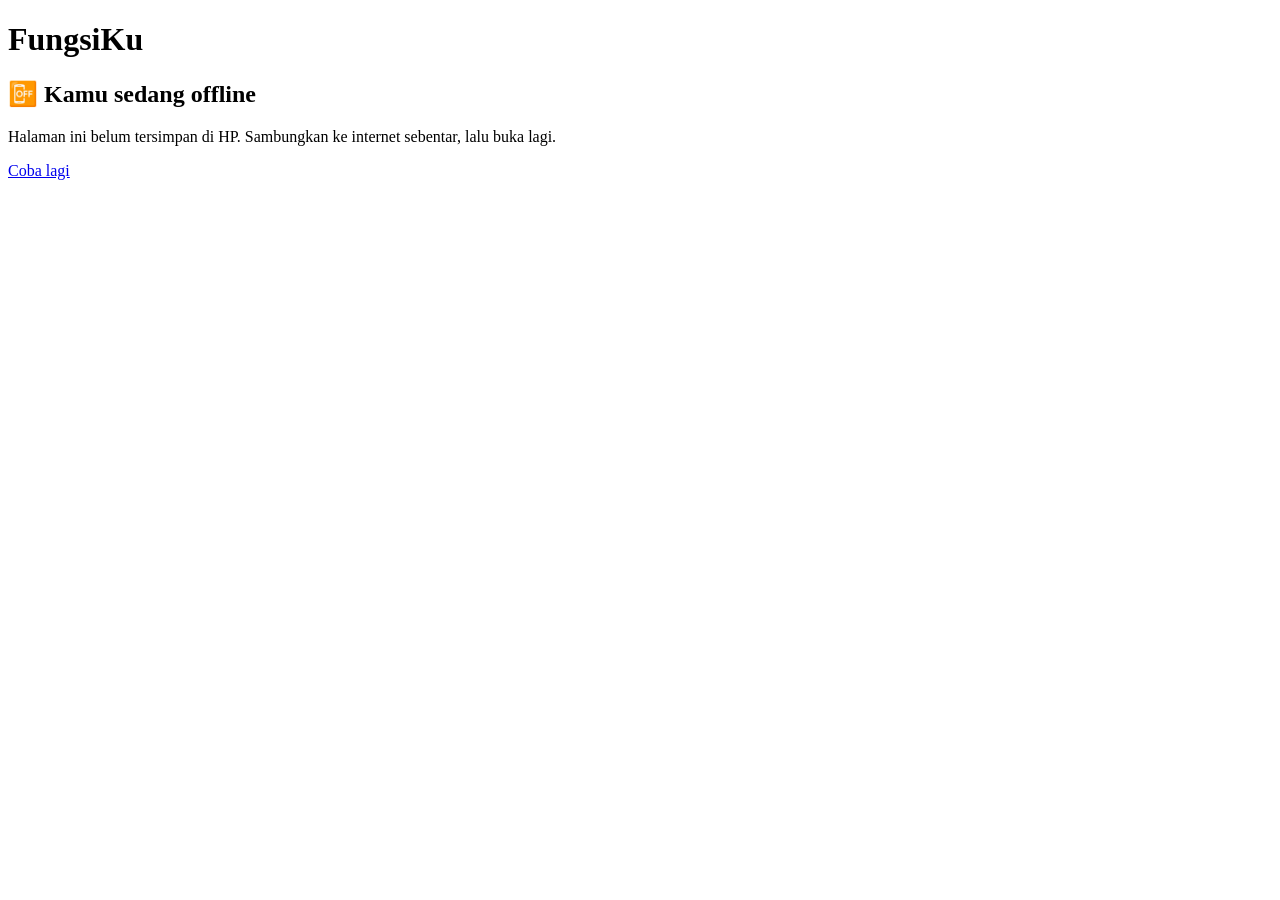
==== frontend/offline.html @ 6c530d6d "Commit pertama" ====
<!doctype html>
<html lang="id">
<head>
  <meta charset="utf-8">
  <meta name="viewport" content="width=device-width, initial-scale=1">
  <title>Offline · FungsiKu</title>
  <link rel="stylesheet" href="/css/tokens.css">
  <link rel="stylesheet" href="/css/style.css">
</head>
<body>
  <header class="bilah-atas"><h1>FungsiKu</h1></header>
  <main id="aplikasi">
    <section class="kartu">
      <h2>📴 Kamu sedang offline</h2>
      <p>Halaman ini belum tersimpan di HP. Sambungkan ke internet sebentar, lalu buka lagi.</p>
      <p><a class="tombol tombol-utama" href="/">Coba lagi</a></p>
    </section>
  </main>
</body>
</html>
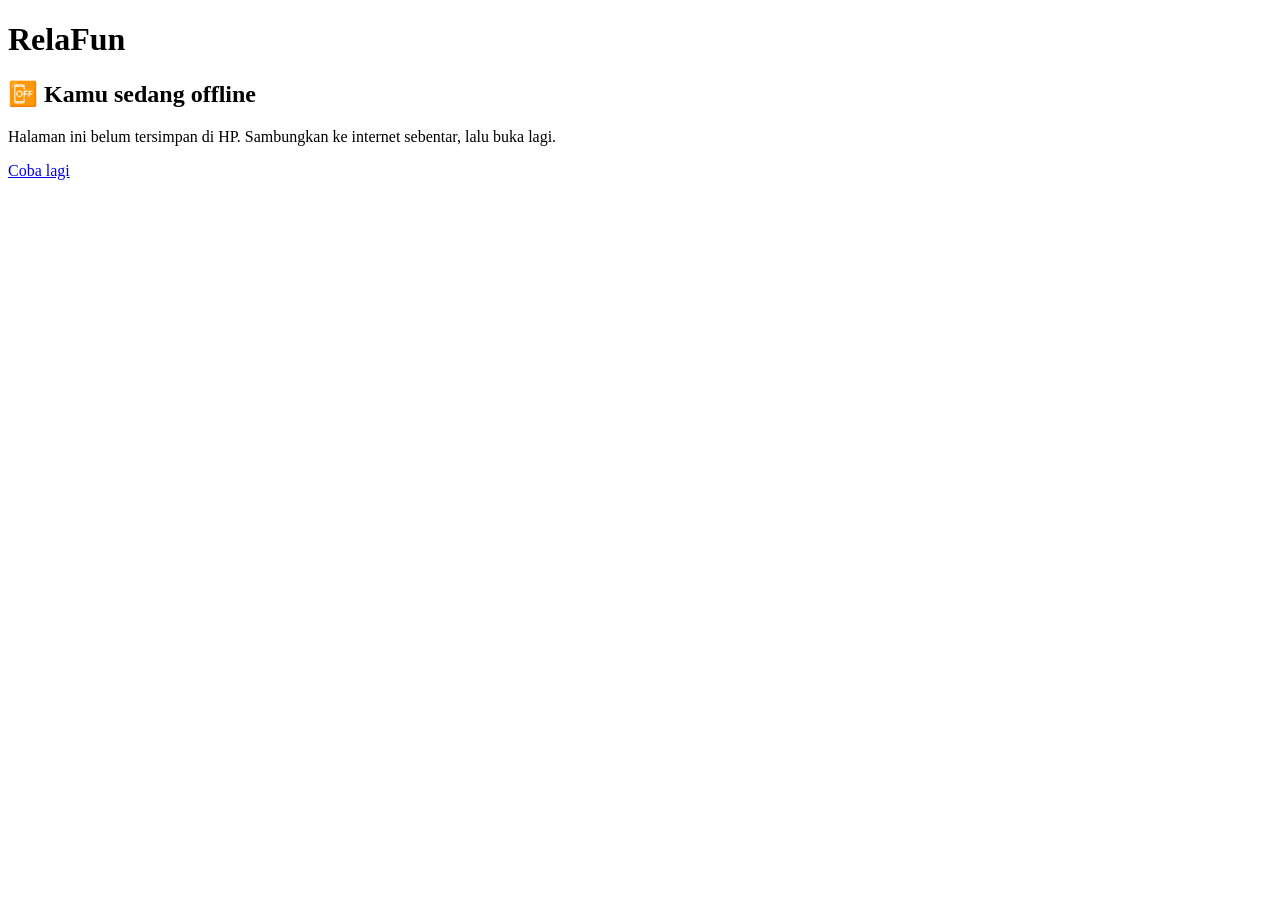
==== commit 32e5325f: "memperbarui aplikasi" ====
--- a/frontend/offline.html
+++ b/frontend/offline.html
@@ -3,12 +3,12 @@
 <head>
   <meta charset="utf-8">
   <meta name="viewport" content="width=device-width, initial-scale=1">
-  <title>Offline · FungsiKu</title>
+  <title>Offline · RelaFun</title>
   <link rel="stylesheet" href="/css/tokens.css">
   <link rel="stylesheet" href="/css/style.css">
 </head>
 <body>
-  <header class="bilah-atas"><h1>FungsiKu</h1></header>
+  <header class="bilah-atas"><h1>RelaFun</h1></header>
   <main id="aplikasi">
     <section class="kartu">
       <h2>📴 Kamu sedang offline</h2>
